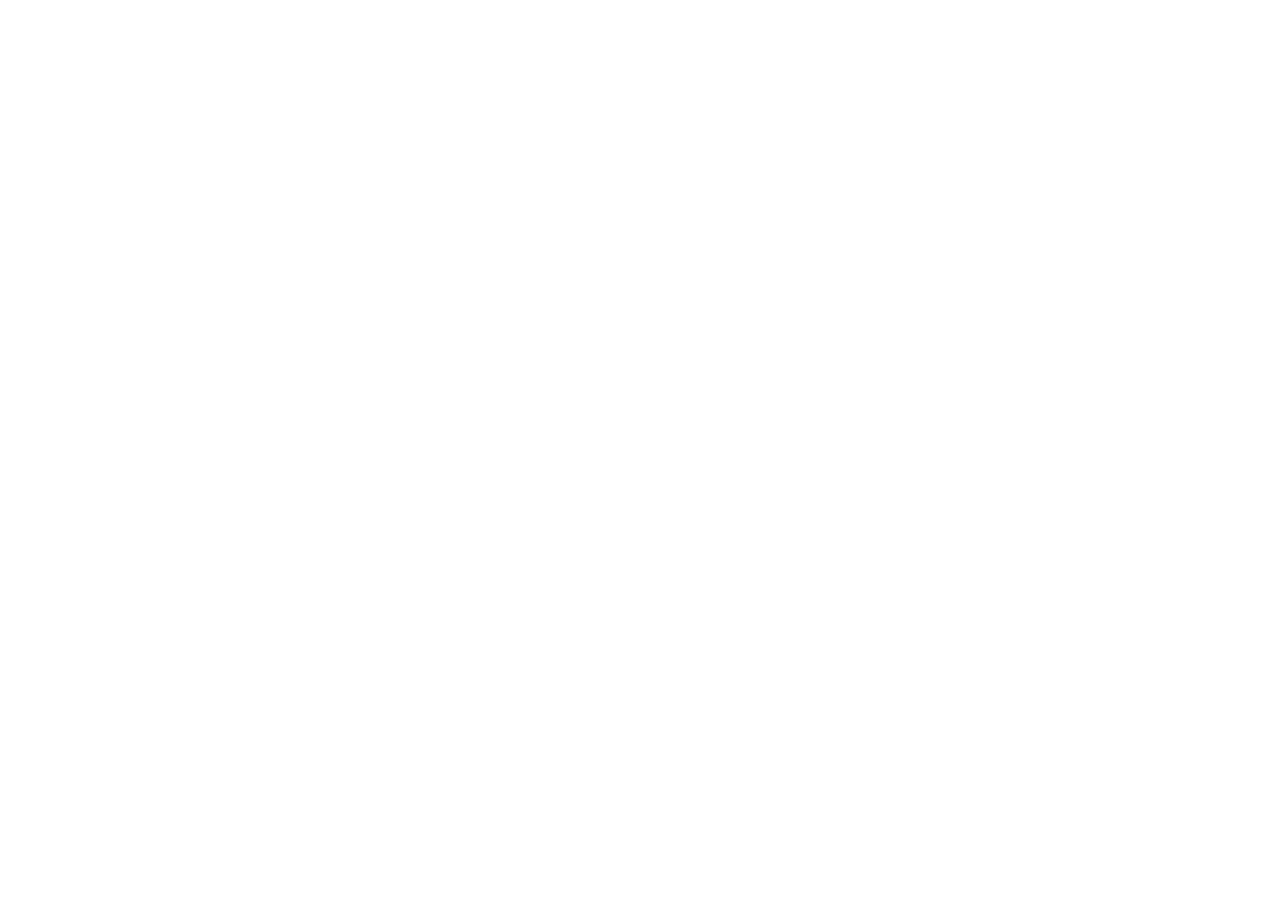
==== index.html @ 3dd09479 "Initial commit" ====
<!DOCTYPE html>
<html lang="en">
  <head>
    <meta charset="UTF-8" />
    <meta name="viewport" content="width=device-width, initial-scale=1.0" />
    <title>My Portfolio</title>
  </head>
  <body></body>
</html>
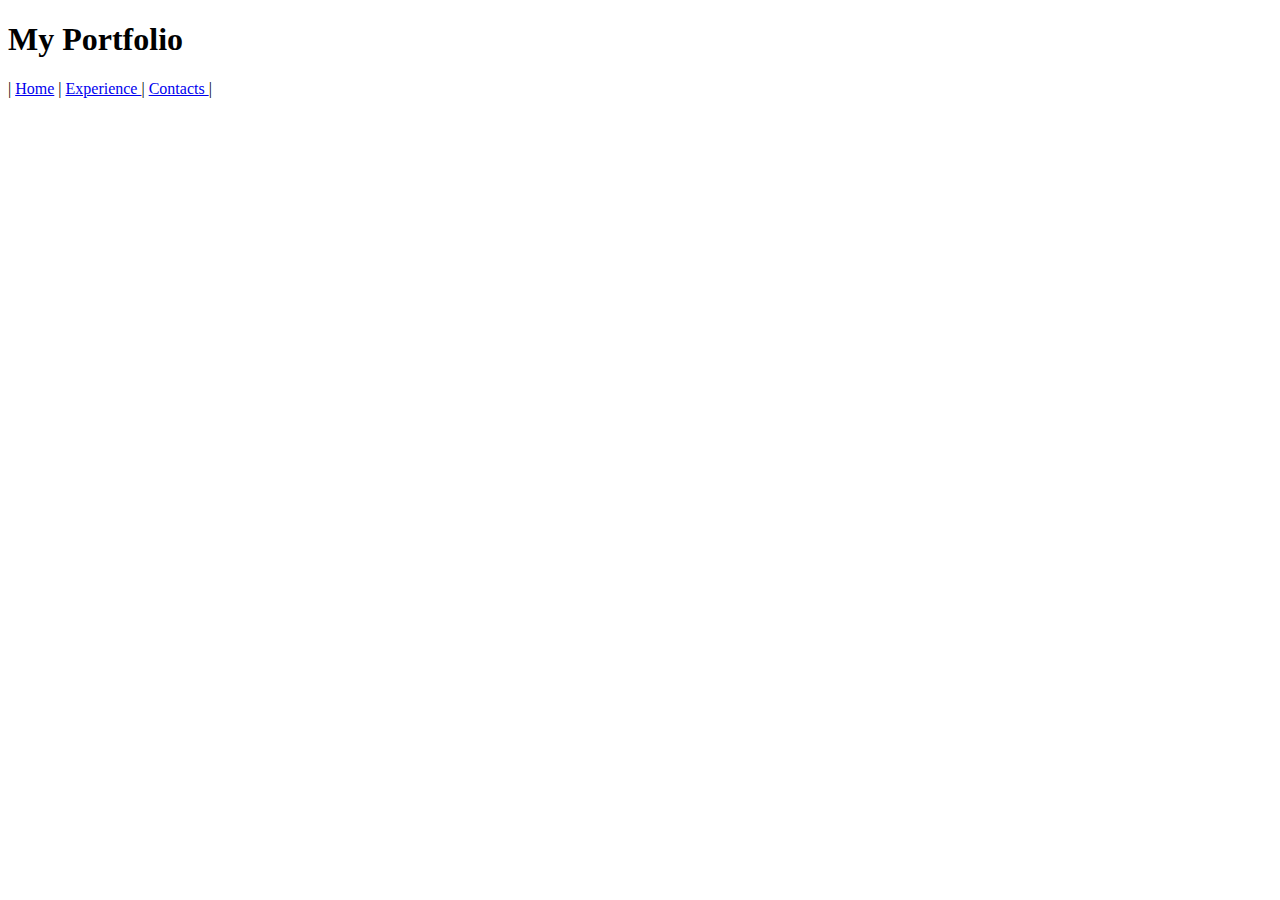
==== commit b5434cf9: "add1" ====
--- a/index.html
+++ b/index.html
@@ -4,6 +4,14 @@
     <meta charset="UTF-8" />
     <meta name="viewport" content="width=device-width, initial-scale=1.0" />
     <title>My Portfolio</title>
+    <link rel="styesheet" href="./css/style1.css">
   </head>
-  <body></body>
+  <body style="position: relative;">
+    <h1 >My Portfolio</h1>
+    <div>
+      |  <a href="index.html">Home</a>  | <a href="index.html"> Experience </a> | <a href="contact.html">Contacts </a> |
+    
+    
+    </div>
+  </body>
 </html>
--- a/css/style1.css
+++ b/css/style1.css
@@ -0,0 +1,7 @@
+body{
+    background-color: aqua;
+    position: absolute;
+}
+p{
+    color: black;
+}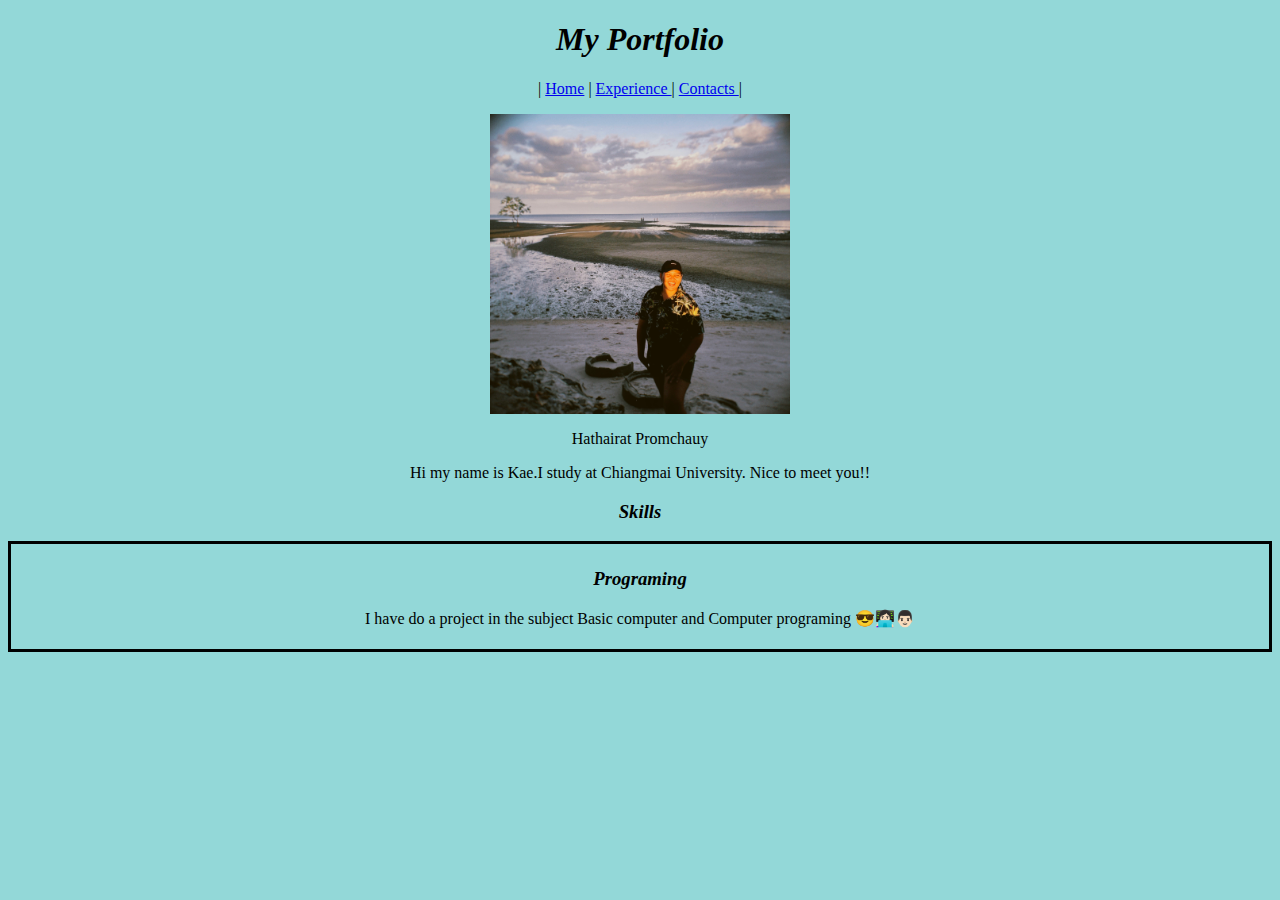
==== commit 21a8be99: "finish" ====
--- a/index.html
+++ b/index.html
@@ -4,14 +4,37 @@
     <meta charset="UTF-8" />
     <meta name="viewport" content="width=device-width, initial-scale=1.0" />
     <title>My Portfolio</title>
-    <link rel="styesheet" href="./css/style1.css">
+    <link rel="stylesheet" href="./css/style1.css">
   </head>
-  <body style="position: relative;">
-    <h1 >My Portfolio</h1>
-    <div>
-      |  <a href="index.html">Home</a>  | <a href="index.html"> Experience </a> | <a href="contact.html">Contacts </a> |
+  <body>
+    <div style="background-image:url(kagurashi.jpg;) ;"></div>   
+    <h1 class="center-header">My Portfolio</h1>
     
     
-    </div>
+      <p style="text-align: center;">
+      |  <a href="index.html">Home</a> 
+      | <a href="Experience.html"> Experience </a> 
+      | <a href="contact.html">Contacts </a> 
+      |
+    
+    </p>
+    <img src="image/image.jpg"
+         style="margin-left: auto; display: block; margin-right: auto"
+         width="300"
+         height="300"/>
+    
+    <p style="text-align: center;">Hathairat Promchauy</p>
+    <p style="text-align: center;">
+       Hi my name is Kae.I study at Chiangmai University. Nice to meet you!!
+  </p>   
+    
+  <h3 class="center-header">Skills</h3>
+  <div class="skill-container">
+    <h3 class="center-header">Programing</h3>
+    <p style="text-align: center;">I have do a project in the subject Basic computer and Computer programing 😎👩🏻‍💻👨🏻 </p>
+
+
+  </div>
+    
   </body>
 </html>
--- a/css/style1.css
+++ b/css/style1.css
@@ -1,7 +1,19 @@
 body{
-    background-color: aqua;
-    position: absolute;
+    background-color: rgb(147, 216, 216);
+    background-image: url("image6.jpg");
+    background-repeat: no-repeat;
+    background-attachment: fixed;
+}    
+.center-header{
+    font-style: italic;
+    text-align: center;
+    
 }
-p{
-    color: black;
-}+
+.skill-container{
+    box-shadow: 10px;
+    border: solid ;
+    text-align: center;
+
+    padding: 5px;
+}
